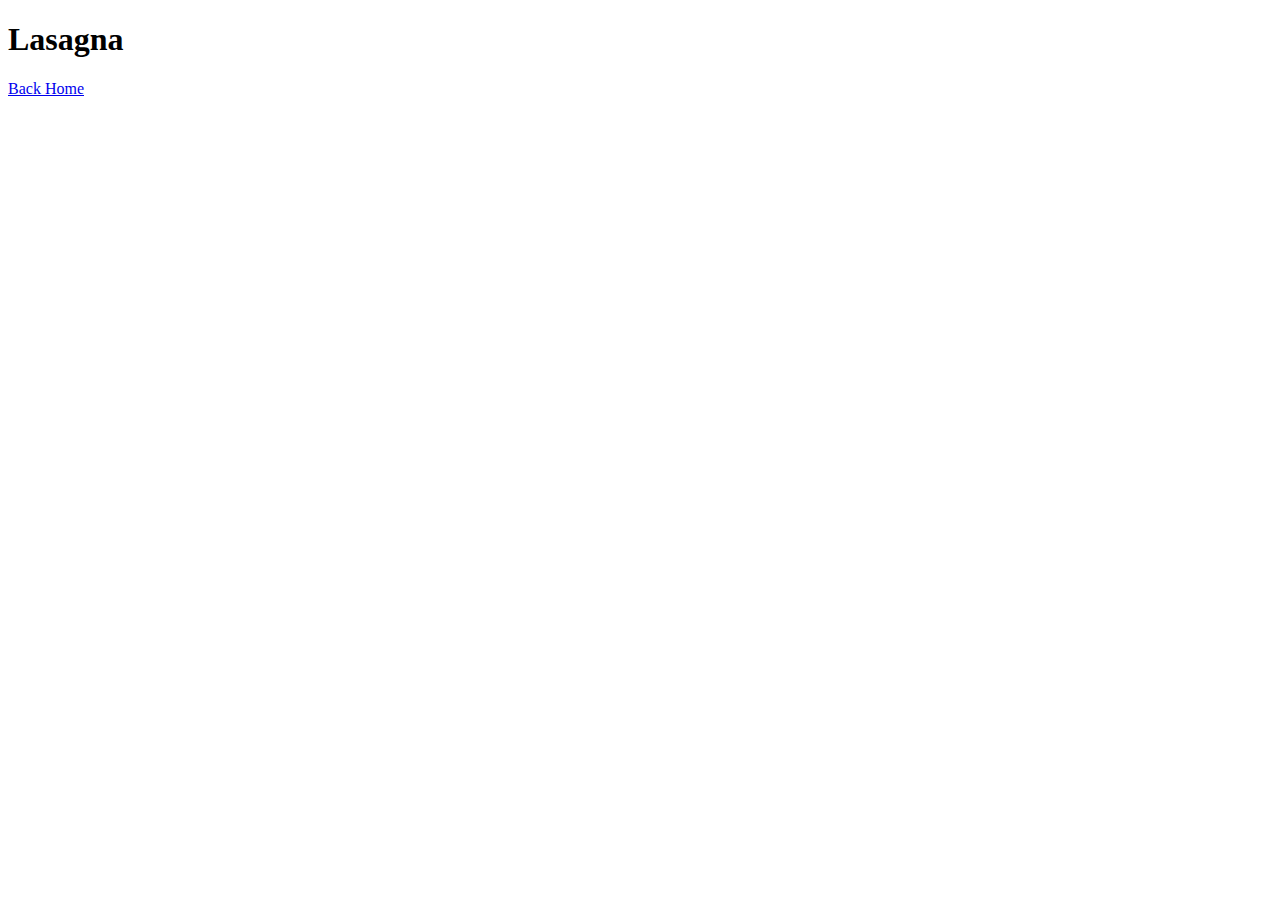
==== recipes/lasagna.html @ 0f426e6a "Add lasagna and index and updated README" ====
<!DOCTYPE html>
<html lang="en">
    <head>
        <meta charset="UTF-8">
        <title></title>
    </head>
    <body>
        <h1>Lasagna</h1>
        <a href="../index.html">Back Home</a>
    </body>
</html>
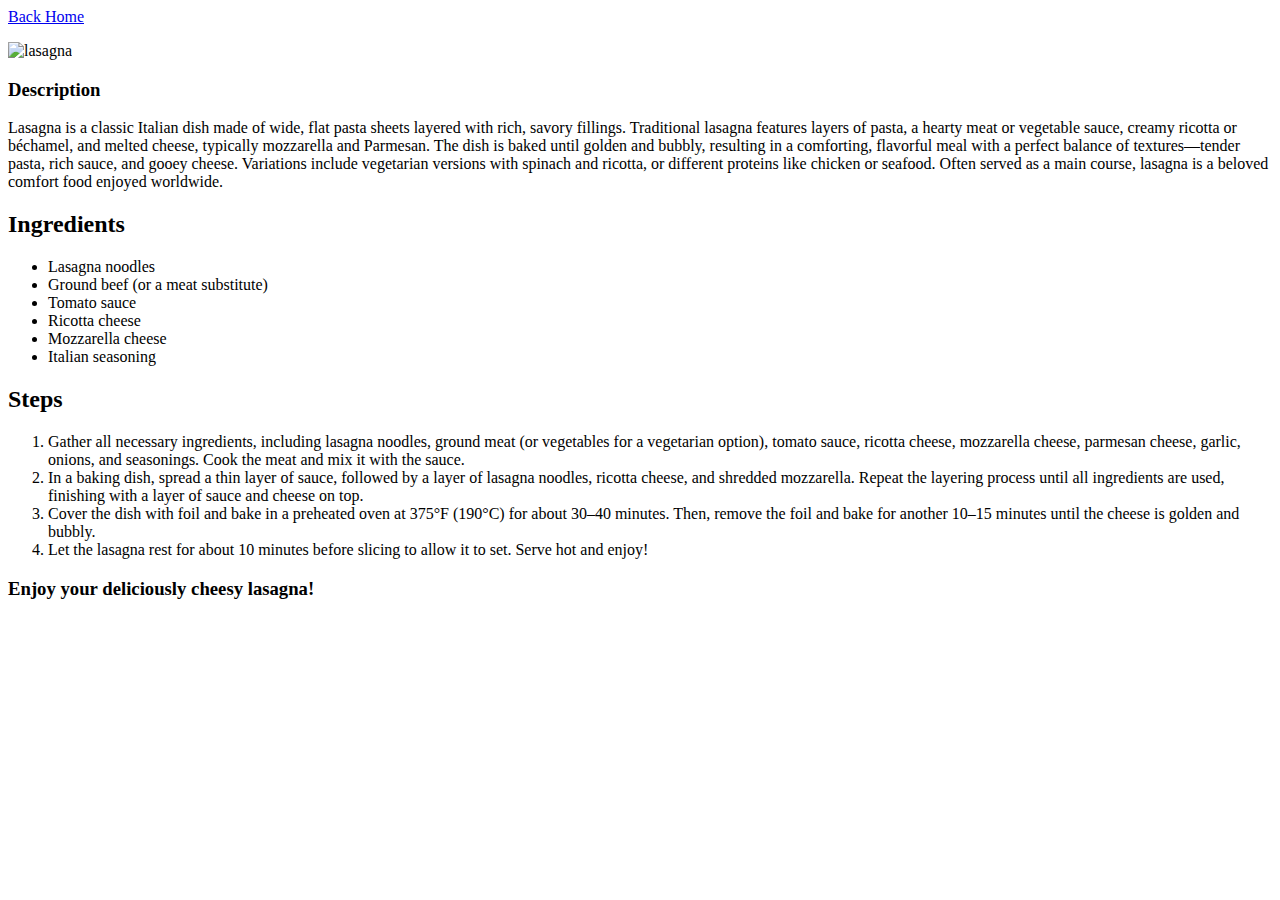
==== commit ff871840: "Add baked fish, brownie, and rib eye steak Update lasagna recipe" ====
--- a/recipes/lasagna.html
+++ b/recipes/lasagna.html
@@ -2,10 +2,36 @@
 <html lang="en">
     <head>
         <meta charset="UTF-8">
-        <title></title>
+        <title>Lasagna</title>
     </head>
     <body>
-        <h1>Lasagna</h1>
         <a href="../index.html">Back Home</a>
+        <p></p>
+        <img src="../foodImages/lasagna.webp" alt="lasagna" height="250" width="250">
+        <h3>Description</h3>
+        <p>Lasagna is a classic Italian dish made of wide, 
+            flat pasta sheets layered with rich, savory fillings. 
+            Traditional lasagna features layers of pasta, 
+            a hearty meat or vegetable sauce, creamy ricotta or béchamel, 
+            and melted cheese, typically mozzarella and Parmesan. 
+            The dish is baked until golden and bubbly, resulting in a comforting, flavorful meal with a perfect balance of textures—tender pasta, rich sauce, and gooey cheese. 
+            Variations include vegetarian versions with spinach and ricotta, or different proteins like chicken or seafood. Often served as a main course, lasagna is a beloved comfort food enjoyed worldwide.</p>
+        <h2>Ingredients</h2>
+        <ul>
+            <li>Lasagna noodles</li>
+            <li>Ground beef (or a meat substitute)</li>
+            <li>Tomato sauce</li>
+            <li>Ricotta cheese</li>
+            <li>Mozzarella cheese</li>
+            <li>Italian seasoning</li>
+        </ul>
+        <h2>Steps</h2>
+        <ol>
+            <li>Gather all necessary ingredients, including lasagna noodles, ground meat (or vegetables for a vegetarian option), tomato sauce, ricotta cheese, mozzarella cheese, parmesan cheese, garlic, onions, and seasonings. Cook the meat and mix it with the sauce.</li>
+            <li>In a baking dish, spread a thin layer of sauce, followed by a layer of lasagna noodles, ricotta cheese, and shredded mozzarella. Repeat the layering process until all ingredients are used, finishing with a layer of sauce and cheese on top.</li>
+            <li>Cover the dish with foil and bake in a preheated oven at 375°F (190°C) for about 30–40 minutes. Then, remove the foil and bake for another 10–15 minutes until the cheese is golden and bubbly.</li>
+            <li>Let the lasagna rest for about 10 minutes before slicing to allow it to set. Serve hot and enjoy!</li>
+        </ol>
+        <h3>Enjoy your deliciously cheesy lasagna!</h3>
     </body>
 </html>